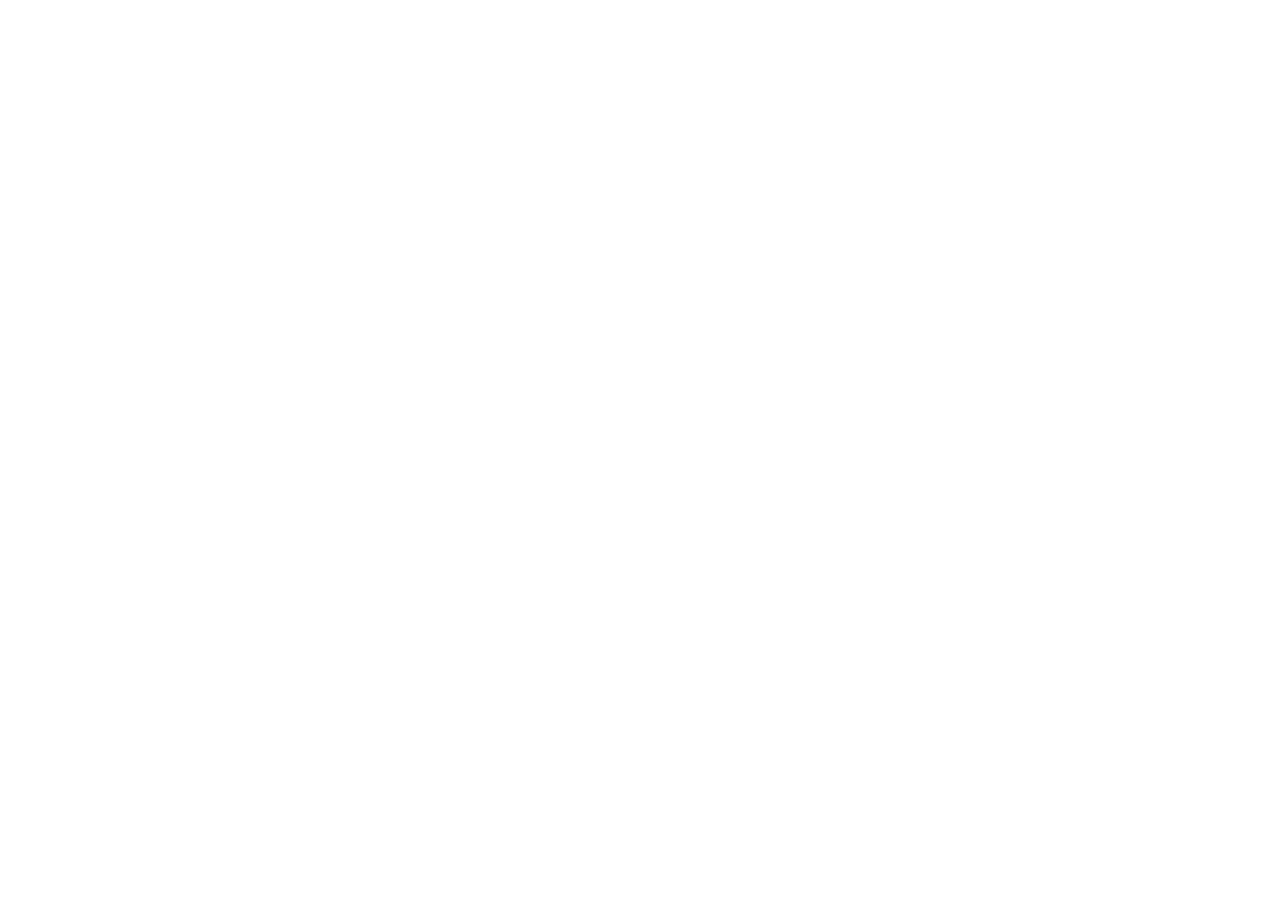
==== restApi/index.html @ 0ebb09f9 "updated on 300622" ====
<!DOCTYPE html>
<html lang="en">
  <head>
    <meta charset="UTF-8" />
    <meta http-equiv="X-UA-Compatible" content="IE=edge" />
    <meta name="viewport" content="width=device-width, initial-scale=1.0" />
    <title>Rest Api</title>
  </head>
  <body>
    <script src="script.js"></script>
  </body>
</html>
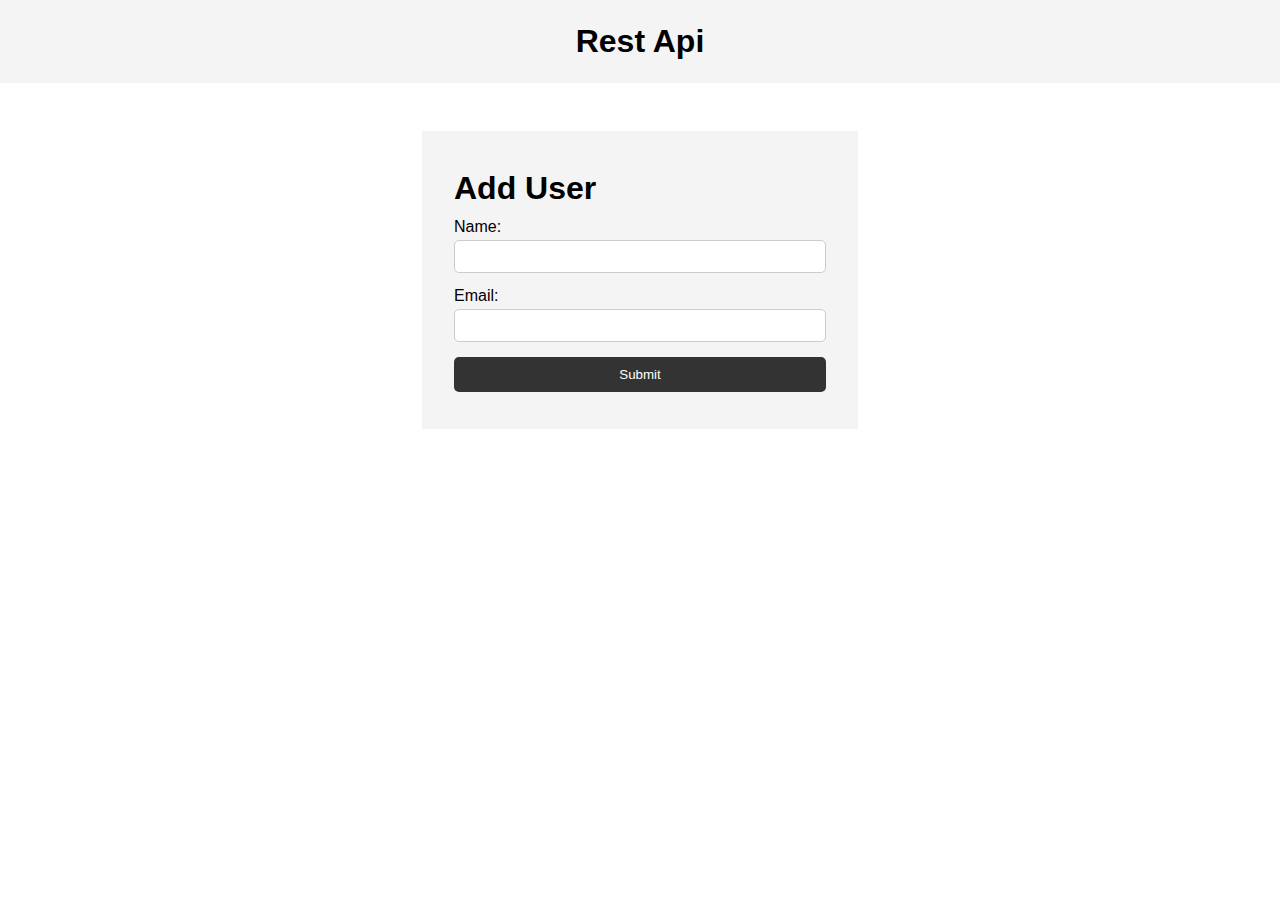
==== commit d5266e94: "updated on 300622" ====
--- a/restApi/index.html
+++ b/restApi/index.html
@@ -5,8 +5,28 @@
     <meta http-equiv="X-UA-Compatible" content="IE=edge" />
     <meta name="viewport" content="width=device-width, initial-scale=1.0" />
     <title>Rest Api</title>
+    <link rel="stylesheet" href="style.css" />
   </head>
   <body>
+    <header>
+      <h1>Rest Api</h1>
+    </header>
+
+    <section class="container">
+      <form id="my-form">
+        <h1>Add User</h1>
+        <div class="msg"></div>
+        <div>
+          <label class="name" for="name">Name:</label>
+          <input type="text" id="name" />
+        </div>
+        <div>
+          <label for="email">Email:</label>
+          <input type="text" id="email" />
+        </div>
+        <input class="btn" type="submit" value="Submit" />
+      </form>
+    </section>
     <script src="script.js"></script>
   </body>
 </html>
--- a/restApi/style.css
+++ b/restApi/style.css
@@ -0,0 +1,77 @@
+* {
+    margin: 0;
+    padding: 0;
+    box-sizing: border-box;
+  }
+  
+  body {
+    font-family: Arial, Helvetica, sans-serif;
+    line-height: 1.6;
+  }
+  
+  ul {
+    list-style: none;
+  }
+  
+  ul li {
+    padding: 5px;
+    background: #f4f4f4;
+    margin: 5px 0;
+  }
+  
+  header {
+    background: #f4f4f4;
+    padding: 1rem;
+    text-align: center;
+  }
+  
+  .container {
+    margin: auto;
+    width: 500px;
+    overflow: auto;
+    padding: 3rem 2rem;
+  }
+  
+  #my-form {
+    padding: 2rem;
+    background: #f4f4f4;
+  }
+  
+  #my-form label {
+    display: block;
+  }
+  
+  #my-form input[type='text'] {
+    width: 100%;
+    padding: 8px;
+    margin-bottom: 10px;
+    border-radius: 5px;
+    border: 1px solid #ccc;
+  }
+  
+  .btn {
+    display: block;
+    width: 100%;
+    padding: 10px 15px;
+    border: 0;
+    background: #333;
+    color: #fff;
+    border-radius: 5px;
+    margin: 5px 0;
+  }
+  
+  .btn:hover {
+    background: #444;
+  }
+  
+  .bg-dark {
+    background: #333;
+    color: #fff;
+  }
+  
+  .error {
+    background: orangered;
+    color: #fff;
+    padding: 5px;
+    margin: 5px;
+  }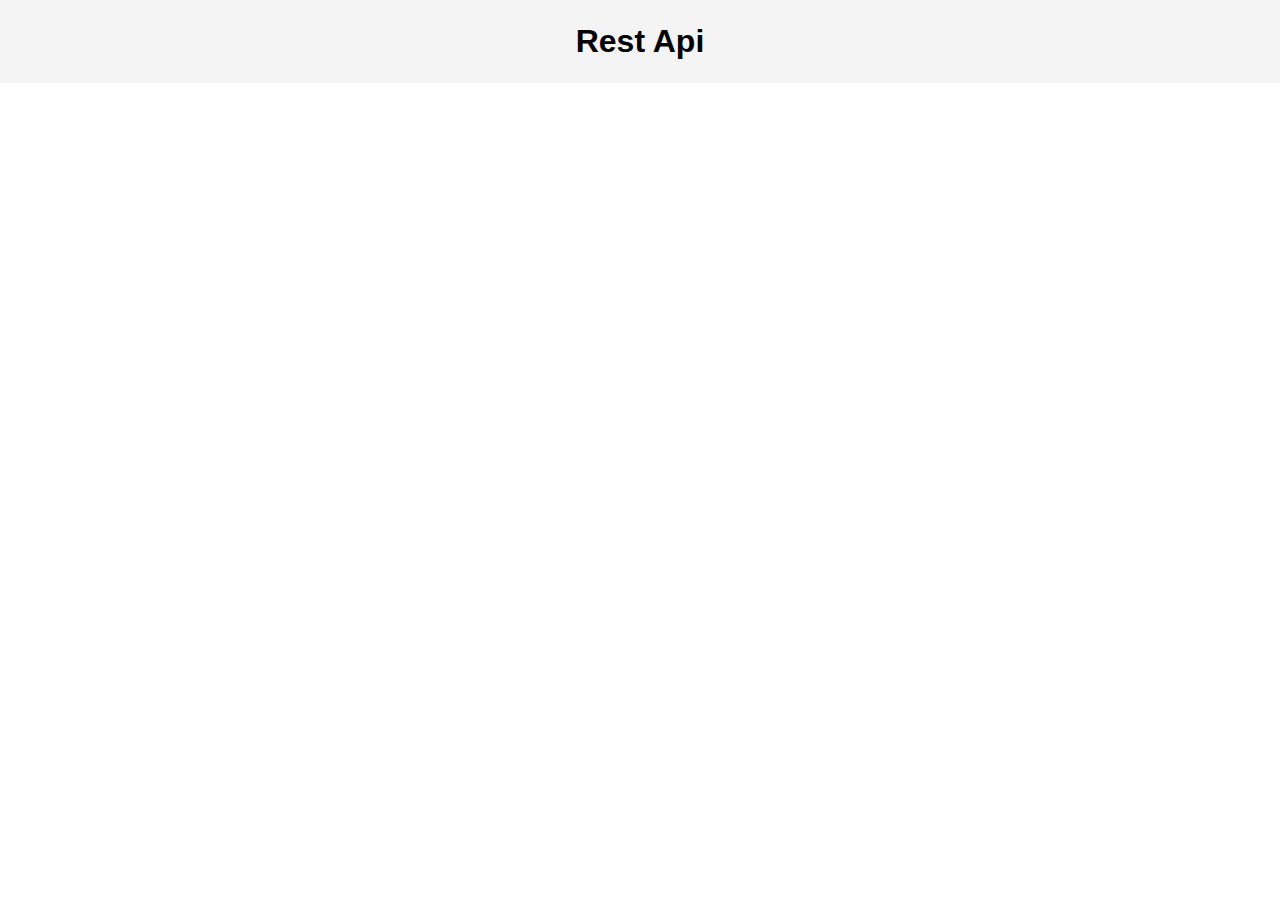
==== commit dd42c781: "updated on 02072022" ====
--- a/restApi/index.html
+++ b/restApi/index.html
@@ -12,7 +12,11 @@
       <h1>Rest Api</h1>
     </header>
 
-    <section class="container">
+    <div class="container">
+      <div class="msg"></div>
+    </div>
+
+    <!-- <section class="container">
       <form id="my-form">
         <h1>Add User</h1>
         <div class="msg"></div>
@@ -26,7 +30,8 @@
         </div>
         <input class="btn" type="submit" value="Submit" />
       </form>
-    </section>
+    </section> -->
+
     <script src="script.js"></script>
   </body>
 </html>
--- a/restApi/style.css
+++ b/restApi/style.css
@@ -1,77 +1,77 @@
 * {
-    margin: 0;
-    padding: 0;
-    box-sizing: border-box;
-  }
-  
-  body {
-    font-family: Arial, Helvetica, sans-serif;
-    line-height: 1.6;
-  }
-  
-  ul {
-    list-style: none;
-  }
-  
-  ul li {
-    padding: 5px;
-    background: #f4f4f4;
-    margin: 5px 0;
-  }
-  
-  header {
-    background: #f4f4f4;
-    padding: 1rem;
-    text-align: center;
-  }
-  
-  .container {
-    margin: auto;
-    width: 500px;
-    overflow: auto;
-    padding: 3rem 2rem;
-  }
-  
-  #my-form {
-    padding: 2rem;
-    background: #f4f4f4;
-  }
-  
-  #my-form label {
-    display: block;
-  }
-  
-  #my-form input[type='text'] {
-    width: 100%;
-    padding: 8px;
-    margin-bottom: 10px;
-    border-radius: 5px;
-    border: 1px solid #ccc;
-  }
-  
-  .btn {
-    display: block;
-    width: 100%;
-    padding: 10px 15px;
-    border: 0;
-    background: #333;
-    color: #fff;
-    border-radius: 5px;
-    margin: 5px 0;
-  }
-  
-  .btn:hover {
-    background: #444;
-  }
-  
-  .bg-dark {
-    background: #333;
-    color: #fff;
-  }
-  
-  .error {
-    background: orangered;
-    color: #fff;
-    padding: 5px;
-    margin: 5px;
-  }+  margin: 0;
+  padding: 0;
+  box-sizing: border-box;
+}
+
+body {
+  font-family: Arial, Helvetica, sans-serif;
+  line-height: 1.6;
+}
+
+ul {
+  list-style: none;
+}
+
+ul li {
+  padding: 5px;
+  background: #f4f4f4;
+  margin: 5px 0;
+}
+
+header {
+  background: #f4f4f4;
+  padding: 1rem;
+  text-align: center;
+}
+
+.container {
+  margin: auto;
+  width: 500px;
+  overflow: auto;
+  padding: 3rem 2rem;
+}
+
+#my-form {
+  padding: 2rem;
+  background: #f4f4f4;
+}
+
+#my-form label {
+  display: block;
+}
+
+#my-form input[type='text'] {
+  width: 100%;
+  padding: 8px;
+  margin-bottom: 10px;
+  border-radius: 5px;
+  border: 1px solid #ccc;
+}
+
+.btn {
+  display: block;
+  width: 100%;
+  padding: 10px 15px;
+  border: 0;
+  background: #333;
+  color: #fff;
+  border-radius: 5px;
+  margin: 5px 0;
+}
+
+.btn:hover {
+  background: #444;
+}
+
+.bg-dark {
+  background: #333;
+  color: #fff;
+}
+
+.error {
+  background: orangered;
+  color: #fff;
+  padding: 5px;
+  margin: 5px;
+}
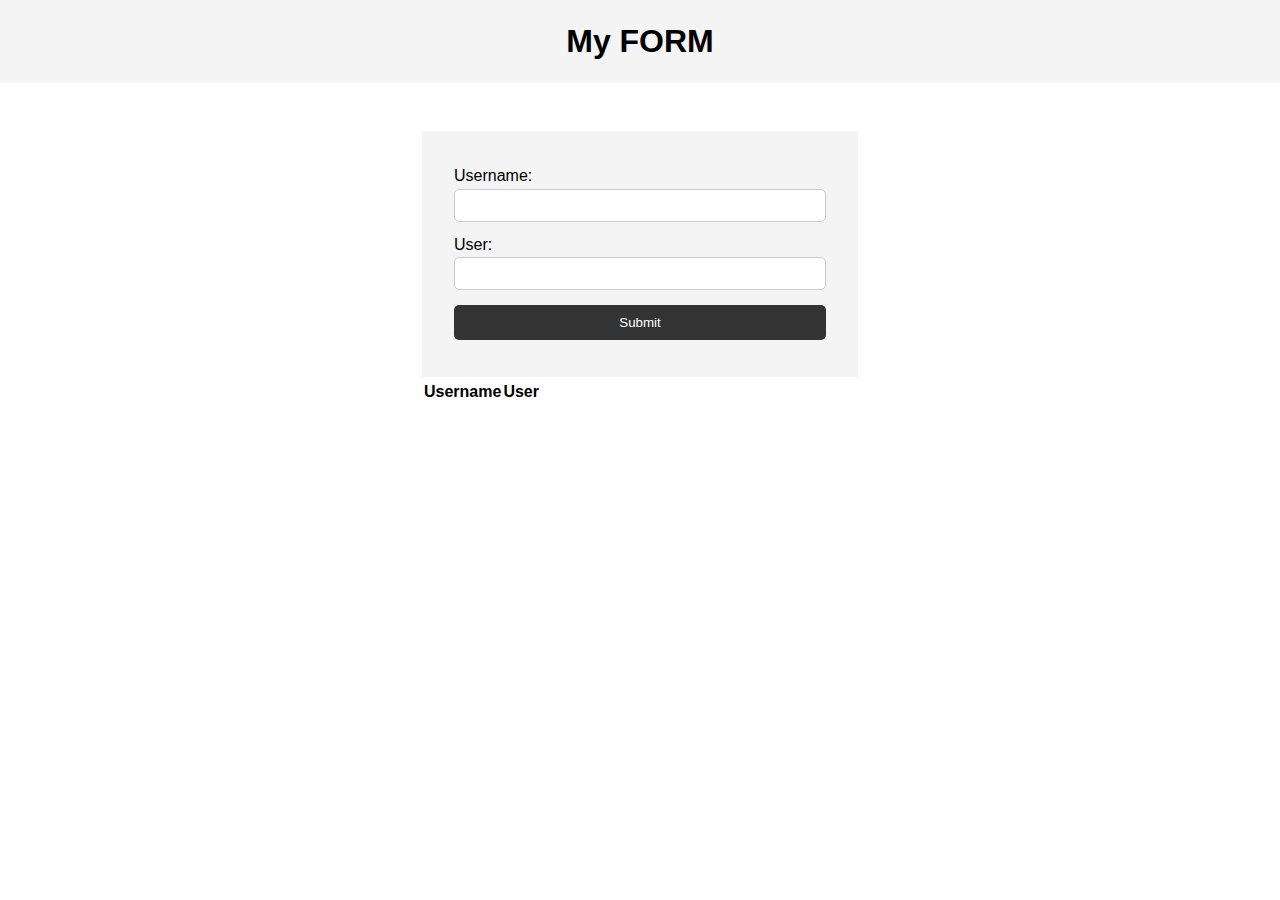
==== commit 7bb3660f: "updated on 05072022" ====
--- a/restApi/index.html
+++ b/restApi/index.html
@@ -9,11 +9,35 @@
   </head>
   <body>
     <header>
-      <h1>Rest Api</h1>
+      <h1>My FORM</h1>
     </header>
 
     <div class="container">
       <div class="msg"></div>
+      <form action="" id="form-submit">
+        <div>
+          <label for="username" class="user">Username:</label>
+          <input type="text" id="username" />
+        </div>
+        <div>
+          <label for="user" class="user">User:</label>
+          <input type="text" id="user" />
+        </div>
+
+        <input type="submit" class="btn" value="Submit" />
+      </form>
+      <table>
+        <thead>
+          <tr>
+            <th>Username</th>
+            <th>User</th>
+            <th></th>
+            <th></th>
+            <th></th>
+          </tr>
+        </thead>
+        <tbody id="user-list"></tbody>
+      </table>
     </div>
 
     <!-- <section class="container">
--- a/restApi/style.css
+++ b/restApi/style.css
@@ -32,16 +32,16 @@
   padding: 3rem 2rem;
 }
 
-#my-form {
+#form-submit {
   padding: 2rem;
   background: #f4f4f4;
 }
 
-#my-form label {
+#form-submit label {
   display: block;
 }
 
-#my-form input[type='text'] {
+#form-submit input[type='text'] {
   width: 100%;
   padding: 8px;
   margin-bottom: 10px;
@@ -59,9 +59,35 @@
   border-radius: 5px;
   margin: 5px 0;
 }
-
 .btn:hover {
   background: #444;
+}
+.btn-delete {
+  display: block;
+  width: 100%;
+  padding: 10px 15px;
+  border: 0;
+  background: rgb(236, 0, 0);
+  color: #fff;
+  border-radius: 5px;
+  margin: 5px 0;
+}
+.btn-delete:hover {
+  background: rgb(116, 1, 1);
+}
+.btn-edit {
+  display: block;
+  width: 100%;
+  padding: 10px 15px;
+  border: 0;
+  background: rgb(0, 183, 255);
+  color: #fff;
+  border-radius: 5px;
+  margin: 5px 0;
+}
+
+.btn-edit:hover {
+  background: rgb(0, 38, 255);
 }
 
 .bg-dark {
